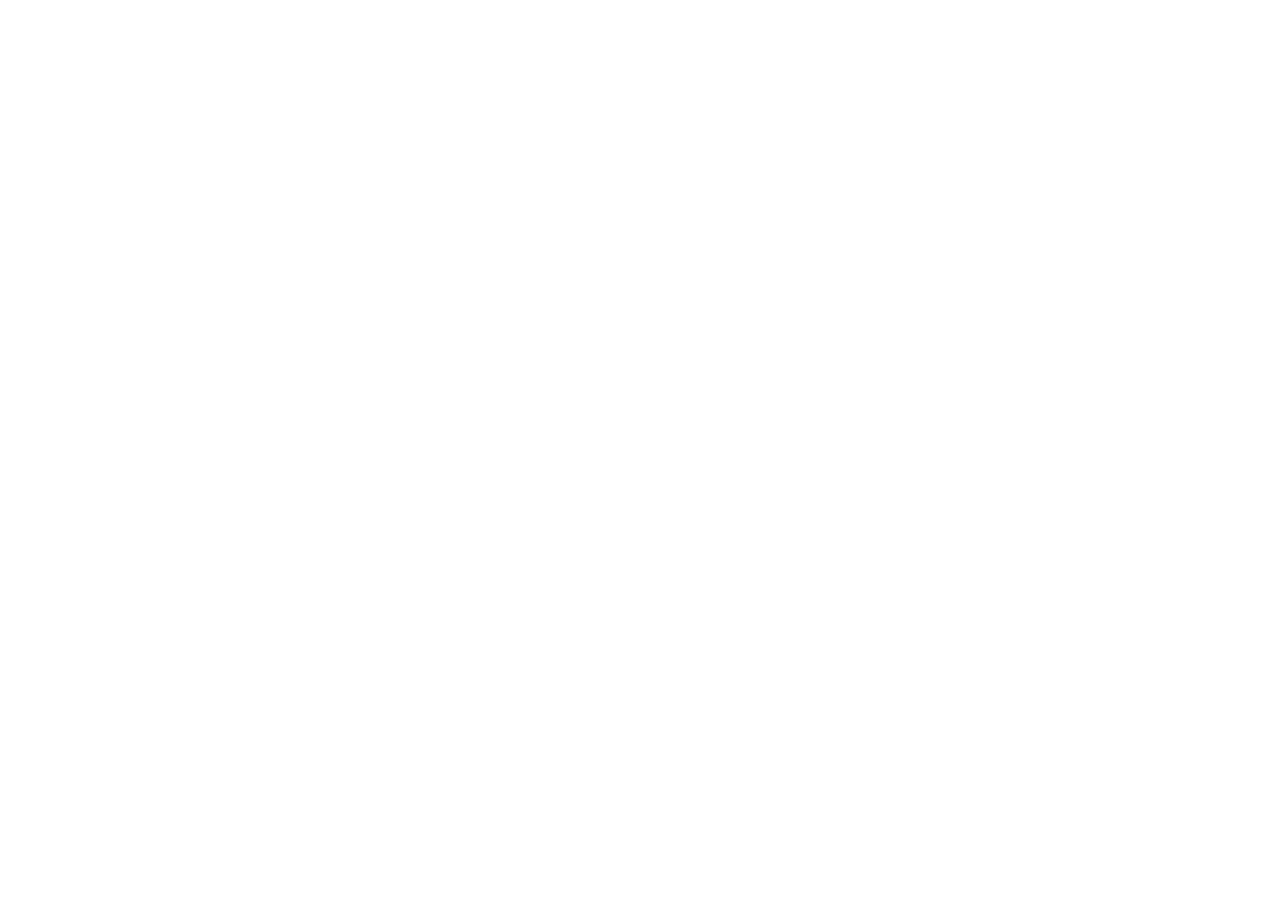
==== html/webd-2.html @ c73c979d "remove: 버전2 파일 세팅" ====
<!DOCTYPE html>
<html lang="kr">
  <head>
    <meta charset="UTF-8" />
    <meta name="viewport" content="width=device-width, initial-scale=1.0" />
    <title>디자인 기능사 - 유형 A-2</title>
  </head>
  <body></body>
</html>
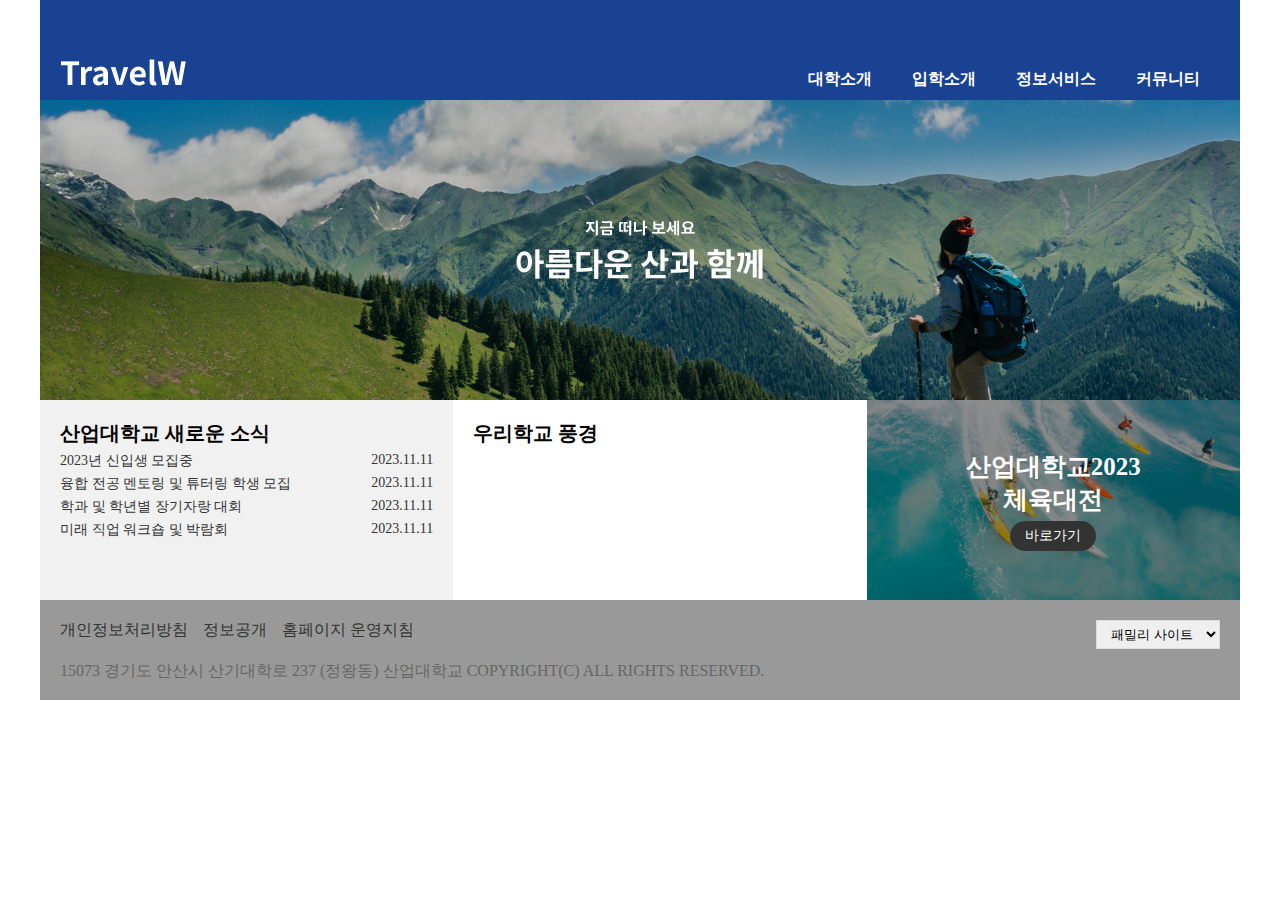
==== commit 712cfbf9: "feat: 버전2 공부" ====
--- a/html/webd-2.html
+++ b/html/webd-2.html
@@ -4,6 +4,164 @@
     <meta charset="UTF-8" />
     <meta name="viewport" content="width=device-width, initial-scale=1.0" />
     <title>디자인 기능사 - 유형 A-2</title>
+    <link rel="stylesheet" href="../css/webd-2.css" />
   </head>
-  <body></body>
+  <body>
+    <main>
+      <header class="header">
+        <a href="" title="" class="logo">
+          <img src="../images/webd-1/logo.png" alt="로고" />
+        </a>
+        <nav>
+          <ul>
+            <li>
+              <a href="" title="">대학소개</a>
+              <ul class="submenu">
+                <li><a href="#">총장인사말</a></li>
+                <li><a href="#">학교소개</a></li>
+                <li><a href="#">홍보관</a></li>
+                <li><a href="#">캠퍼스안내</a></li>
+              </ul>
+            </li>
+            <li>
+              <a href="" title="">입학소개</a>
+              <ul class="submenu">
+                <li><a href="#">수시모집</a></li>
+                <li><a href="#">정시모집</a></li>
+                <li><a href="#">편입학</a></li>
+                <li><a href="#">재외국민</a></li>
+              </ul>
+            </li>
+            <li>
+              <a href="" title="">정보서비스</a>
+              <ul class="submenu">
+                <li><a href="#">대학정보알림</a></li>
+                <li><a href="#">정보공개</a></li>
+                <li><a href="#">정보서비스안내</a></li>
+              </ul>
+            </li>
+            <li>
+              <a href="" title="">커뮤니티</a>
+              <ul class="submenu">
+                <li><a href="#">공지사항</a></li>
+                <li><a href="#">참여게시판</a></li>
+                <li><a href="#">자료실</a></li>
+              </ul>
+            </li>
+          </ul>
+        </nav>
+      </header>
+      <article class="slider-wrap">
+        <div class="slider-cont">
+          <div class="slider s1">
+            <img src="../images/webd-1/slide-1.jpg" alt="지금 떠나 보세요." />
+          </div>
+          <div class="slider s2">
+            <img src="../images/webd-1/slide-2.jpg" alt="지금 떠나 보세요." />
+          </div>
+          <div class="slider s3">
+            <img src="../images/webd-1/slide-3.jpg" alt="지금 떠나 보세요." />
+          </div>
+        </div>
+      </article>
+      <section class="contents">
+        <div class="notice">
+          <h3>산업대학교 새로운 소식</h3>
+          <ul>
+            <li>
+              <a href="#" class="modal-open"
+                >2023년 신입생 모집중<span>2023.11.11</span></a
+              >
+            </li>
+            <li>
+              <a href="#"
+                >융합 전공 멘토링 및 튜터링 학생 모집<span>2023.11.11</span></a
+              >
+            </li>
+            <li>
+              <a href="#"
+                >학과 및 학년별 장기자랑 대회<span>2023.11.11</span></a
+              >
+            </li>
+            <li>
+              <a href="#">미래 직업 워크숍 및 박람회<span>2023.11.11</span></a>
+            </li>
+            <li></li>
+          </ul>
+        </div>
+        <div class="gallery">
+          <h3>우리학교 풍경</h3>
+          <ul>
+            <li>
+              <a href="#"
+                ><img
+                  src="https://webstoryboy.github.io/webd2023/site/siteB/images/gallery01.jpg"
+                  alt=""
+              /></a>
+            </li>
+            <li>
+              <a href="#"
+                ><img
+                  src="https://webstoryboy.github.io/webd2023/site/siteB/images/gallery02.jpg"
+                  alt=""
+              /></a>
+            </li>
+            <li>
+              <a href="#"
+                ><img
+                  src="https://webstoryboy.github.io/webd2023/site/siteB/images/gallery03.jpg"
+                  alt=""
+              /></a>
+            </li>
+          </ul>
+        </div>
+        <div class="banner">
+          <div class="text">
+            <h3>
+              산업대학교2023<br />
+              체육대전
+            </h3>
+            <a href="">바로가기</a>
+          </div>
+        </div>
+      </section>
+      <footer class="footer">
+        <div class="left-wrap">
+          <ul class="footer-menu">
+            <li><a href="#">개인정보처리방침</a></li>
+            <li><a href="#">정보공개</a></li>
+            <li><a href="#">홈페이지 운영지침</a></li>
+          </ul>
+          <div class="footer-info">
+            <p>
+              15073 경기도 안산시 산기대학로 237 (정왕동) 산업대학교
+              COPYRIGHT(C) ALL RIGHTS RESERVED.
+            </p>
+          </div>
+        </div>
+        <div class="right-wrap">
+          <select class="family-site" name="#" id="#">
+            <option value="1">패밀리 사이트</option>
+            <option value="2">안양</option>
+            <option value="3">강원</option>
+          </select>
+        </div>
+      </footer>
+    </main>
+
+    <section class="modal-popup">
+      <div class="modal-cont">
+        <h3>산업대학교 공지사항</h3>
+        <p>
+          2023년도 1학기 일정 변경 안내 안녕하세요, 산업대학교 교무처입니다.
+          2023년도 1학기 수업 일정에 변경이 있어 안내드립니다. 기존 수업 일정에
+          따르면 3월 2일부터 6월 16일까지 총 15주 동안 수업이 진행되었으나, 교내
+          사정으로 인해 수업 일정이 변경되었습니다. 참고해주세요!
+        </p>
+        <a href="#" class="modal-close">닫기</a>
+      </div>
+    </section>
+
+    <script src="../js/webd-2.js"></script>
+  </body>
 </html>
--- a/css/webd-2.css
+++ b/css/webd-2.css
@@ -0,0 +1,300 @@
+* {
+  padding: 0;
+  margin: 0;
+  box-sizing: border-box;
+}
+
+ul,
+li {
+  list-style: none;
+}
+
+a {
+  text-decoration: none;
+  color: #333;
+}
+
+button {
+  border: 0;
+  background-color: transparent;
+  cursor: pointer;
+}
+
+main {
+  width: 1200px;
+  margin: 0 auto;
+}
+
+.header {
+  position: relative;
+  width: 100%;
+  height: 100px;
+  display: flex;
+  justify-content: space-between;
+  align-items: flex-end;
+  padding: 0 20px;
+  background-color: #194293;
+}
+
+.header::after {
+  content: "";
+  position: absolute;
+  display: block;
+  width: 100%;
+  background-color: #051b49;
+  left: 0;
+  top: 100px;
+  z-index: 0;
+  height: 0;
+  transition: all 0.3s;
+}
+
+.header.active::after {
+  height: 150px;
+}
+
+.header .logo {
+  margin-bottom: 10px;
+}
+
+.header nav {
+  position: relative;
+  z-index: 1;
+}
+
+.header nav > ul {
+  display: flex;
+  justify-content: center;
+}
+
+.header nav > ul > li {
+  position: relative;
+}
+
+.header nav > ul > li > a {
+  width: 100%;
+  display: block;
+  color: #fff;
+  text-align: center;
+  padding: 10px 20px;
+  font-size: 16px;
+  font-weight: bold;
+}
+
+.header nav > ul > li:hover > a {
+  background-color: #051b49;
+}
+
+.header nav .submenu {
+  width: 100%;
+  background-color: #051b49;
+  display: flex;
+  flex-direction: column;
+  align-items: center;
+  justify-content: flex-start;
+  position: absolute;
+  height: 0;
+  overflow: hidden;
+  transition: all 0.3s;
+}
+
+.header nav .submenu.active {
+  height: 150px;
+}
+
+.header nav .submenu > li {
+  width: 100%;
+  text-align: center;
+}
+
+.header nav .submenu > li > a {
+  color: #fff;
+  font-size: 14px;
+  padding: 10px;
+  display: block;
+  width: 100%;
+}
+
+.header nav .submenu > li > a:hover {
+  background-color: #0b265d;
+}
+
+.slider-wrap {
+  width: 100%;
+  height: 300px;
+  overflow: hidden;
+}
+
+.slider-cont {
+  display: flex;
+}
+
+.contents {
+  width: 100%;
+  height: 200px;
+  display: flex;
+}
+
+.contents .notice,
+.contents .gallery {
+  padding: 20px;
+}
+
+.contents .notice h3,
+.contents .gallery h3 {
+  font-size: 20px;
+  margin-bottom: 5px;
+}
+
+.contents .notice {
+  width: 100%;
+  flex: 1;
+  background-color: #f1f1f1;
+}
+
+.contents .notice ul {
+  display: flex;
+  flex-direction: column;
+  gap: 5px;
+}
+
+.contents .notice ul li a {
+  width: 100%;
+  display: flex;
+  justify-content: space-between;
+  font-size: 14px;
+}
+
+.contents .notice ul li a:hover {
+  color: #999;
+}
+
+.contents .gallery {
+  width: 100%;
+  flex: 1;
+  background-color: #fff;
+}
+
+.contents .gallery ul {
+  display: flex;
+  gap: 5px;
+}
+
+.contents .gallery ul li a:hover {
+  opacity: 0.8;
+}
+
+.contents .gallery ul li a img {
+  width: 100%;
+}
+
+.contents .banner {
+  position: relative;
+  width: 100%;
+  display: flex;
+  flex-direction: column;
+  align-items: center;
+  justify-content: center;
+  flex: 1;
+  background: url("../images/webd-1/banner-1.jpg");
+}
+
+.contents .banner::before {
+  content: "";
+  position: absolute;
+  left: 0;
+  right: 0;
+  top: 0;
+  bottom: 0;
+  background-color: #000;
+  opacity: 0.4;
+}
+
+.contents .banner .text {
+  position: relative;
+  z-index: 1;
+  display: flex;
+  flex-direction: column;
+  align-items: center;
+  gap: 5px;
+}
+
+.contents .banner .text h3 {
+  color: #fff;
+  text-align: center;
+  font-size: 25px;
+}
+
+.contents .banner .text a {
+  background-color: #333;
+  color: #fff;
+  font-size: 14px;
+  padding: 6px 15px;
+  border-radius: 50px;
+}
+
+.footer {
+  width: 100%;
+  height: 100px;
+  display: flex;
+  justify-content: space-between;
+  background-color: #999;
+  padding: 20px;
+}
+
+.footer .left-wrap {
+  display: flex;
+  flex-direction: column;
+  gap: 20px;
+}
+
+.footer .left-wrap .footer-menu {
+  display: flex;
+  gap: 15px;
+}
+
+.footer .left-wrap .footer-info p {
+  font-size: 14;
+  color: #666;
+}
+
+.footer .right-wrap .family-site {
+  width: 100%;
+  border: 1px solid #dcdcdc;
+  padding: 5px 10px;
+}
+
+.modal-popup {
+  position: fixed;
+  align-items: center;
+  justify-content: center;
+  top: 0;
+  bottom: 0;
+  left: 0;
+  right: 0;
+  display: none;
+}
+
+.modal-popup .modal-cont {
+  width: 300px;
+  background-color: #fff;
+  padding: 20px;
+  border: 5px solid #051b49;
+}
+
+.modal-popup .modal-cont h3 {
+  font-size: 20px;
+  padding-bottom: 20px;
+}
+
+.modal-popup .modal-cont p {
+  font-size: 15px;
+  padding-bottom: 20px;
+}
+
+.modal-popup .modal-cont .modal-close {
+  font-size: 15px;
+  color: #fff;
+  background-color: #051b49;
+  padding: 5px 15px;
+}
